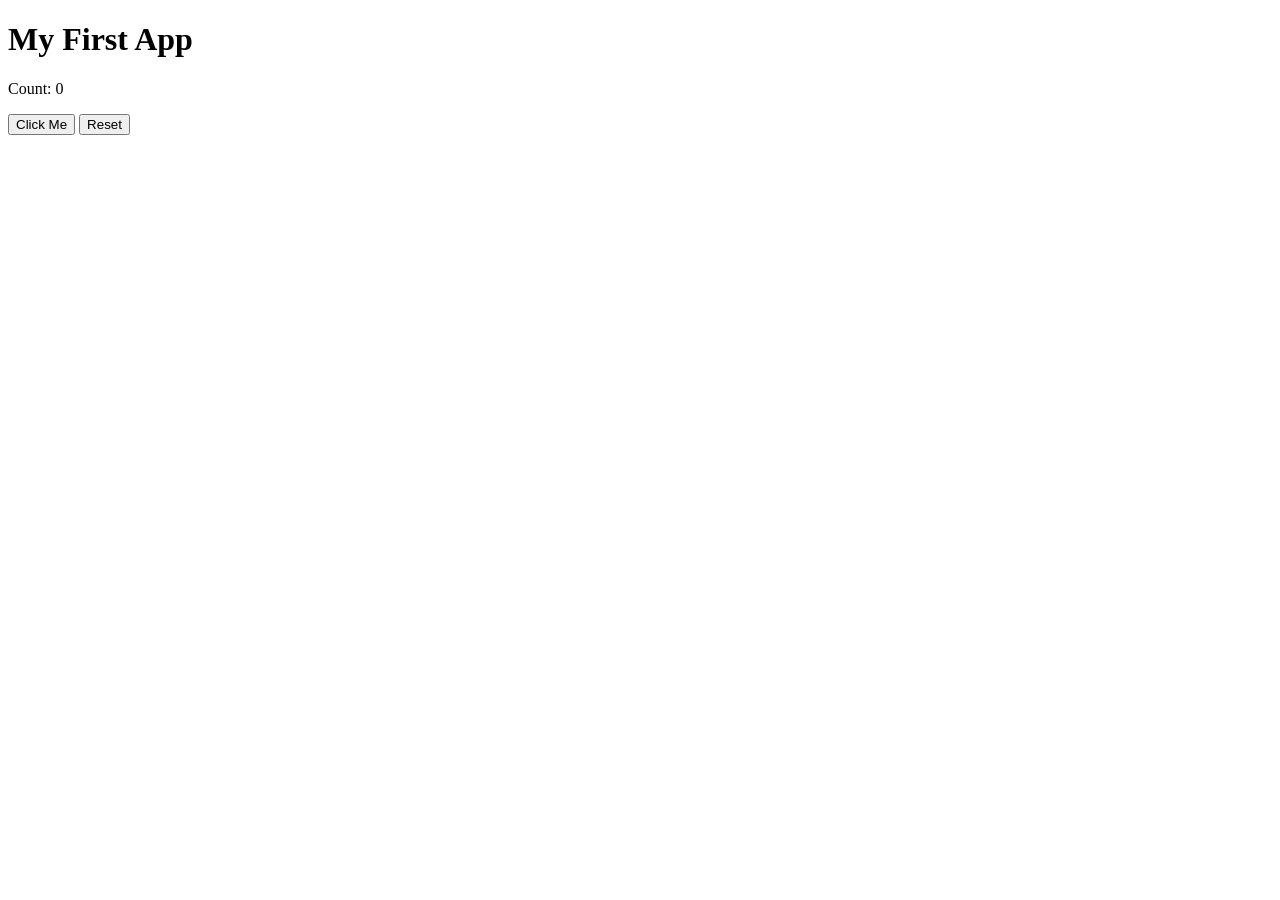
==== octoapps-training/index.html @ 949f9a15 "Add files via upload" ====
<!DOCTYPE html>
<html lang="en">
<head>
  <meta charset="UTF-8">
  <meta name="viewport" content="width=device-width, initial-scale=1.0">
  <title>Octo Training App</title>
  <link rel="stylesheet" href="styles.css">
</head>
<body>
  <div class="container">
    <h1>My First App</h1>
    <p>Count: <span id="count">0</span></p>
    <button id="increment-btn" onclick="increment()">Click Me</button>
    <button id="reset-btn" onclick="reset()">Reset</button>
  </div>
  <script src="app.js"></script>
</body>
</html>
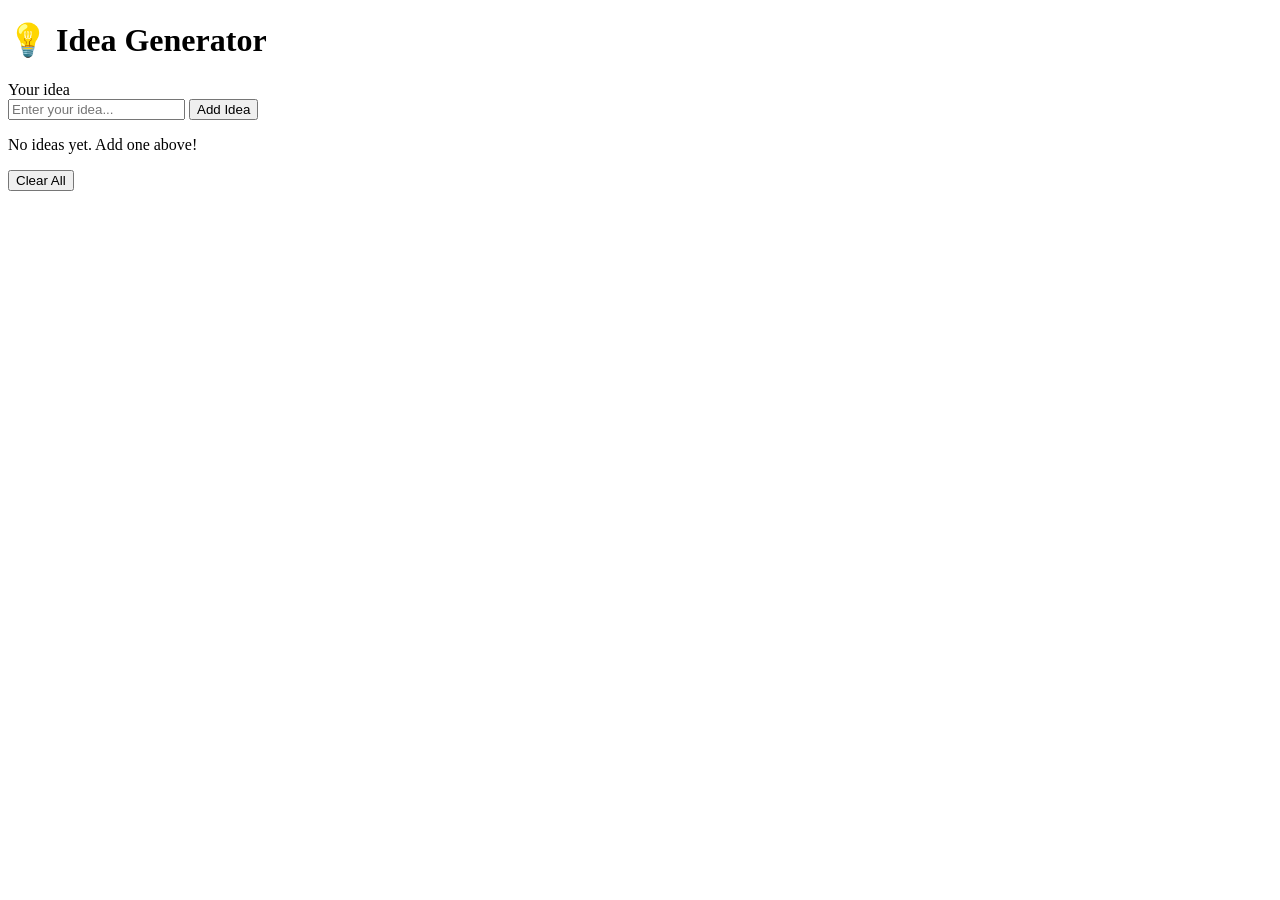
==== commit 910177cc: "Updated the html" ====
--- a/octoapps-training/index.html
+++ b/octoapps-training/index.html
@@ -3,16 +3,33 @@
 <head>
   <meta charset="UTF-8">
   <meta name="viewport" content="width=device-width, initial-scale=1.0">
-  <title>Octo Training App</title>
+  <title>Octo Training — Idea Generator</title>
   <link rel="stylesheet" href="styles.css">
+  <script src="app.js"></script>
 </head>
 <body>
-  <div class="container">
-    <h1>My First App</h1>
-    <p>Count: <span id="count">0</span></p>
-    <button id="increment-btn" onclick="increment()">Click Me</button>
-    <button id="reset-btn" onclick="reset()">Reset</button>
-  </div>
-  <script src="app.js"></script>
+  <main class="container">
+    <h1>💡 Idea Generator</h1>
+
+    <section class="input-section">
+      <label for="idea-input">Your idea</label>
+      <div class="input-row">
+        <input
+          id="idea-input"
+          type="text"
+          placeholder="Enter your idea..."
+          maxlength="200"
+          autocomplete="off"
+        >
+        <button id="add-btn">Add Idea</button>
+      </div>
+      <p id="error-msg" class="error" aria-live="polite"></p>
+    </section>
+
+    <section class="ideas-section">
+      <div id="ideas-list" aria-label="Your ideas"></div>
+      <button id="clear-btn">Clear All</button>
+    </section>
+  </main>
 </body>
 </html>
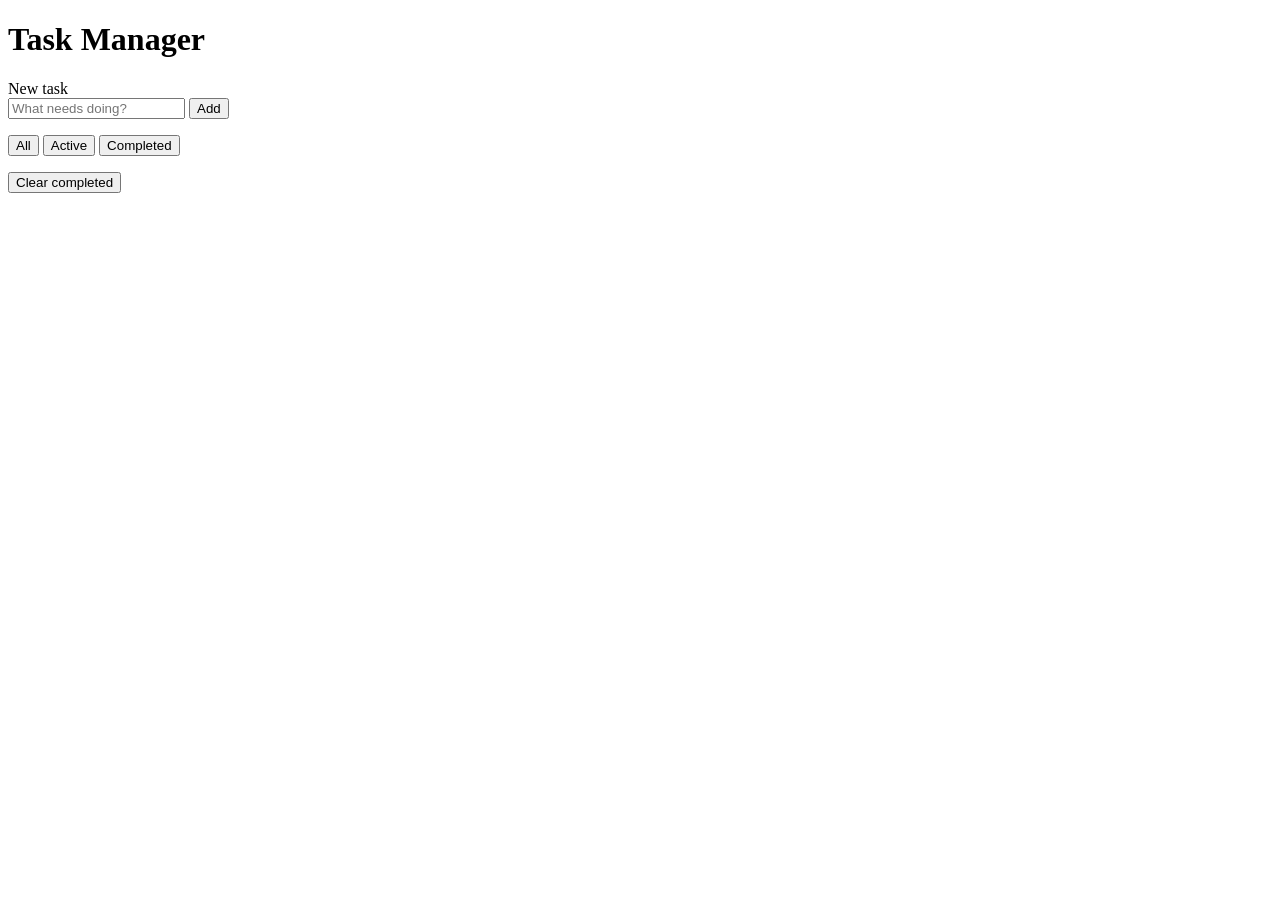
==== commit 4c87146e: "Replaced the HTML with the new Tassk manager HTML" ====
--- a/octoapps-training/index.html
+++ b/octoapps-training/index.html
@@ -1,35 +1,55 @@
 <!DOCTYPE html>
 <html lang="en">
-<head>
-  <meta charset="UTF-8">
-  <meta name="viewport" content="width=device-width, initial-scale=1.0">
-  <title>Octo Training — Idea Generator</title>
-  <link rel="stylesheet" href="styles.css">
-  <script src="app.js"></script>
-</head>
-<body>
-  <main class="container">
-    <h1>💡 Idea Generator</h1>
+  <head>
+    <meta charset="UTF-8" />
+    <meta name="viewport" content="width=device-width, initial-scale=1.0" />
+    <title>Task Manager</title>
+    <link rel="stylesheet" href="styles.css" />
+  </head>
+  <body>
+    <main class="container">
+      <h1>Task Manager</h1>
 
-    <section class="input-section">
-      <label for="idea-input">Your idea</label>
-      <div class="input-row">
-        <input
-          id="idea-input"
-          type="text"
-          placeholder="Enter your idea..."
-          maxlength="200"
-          autocomplete="off"
-        >
-        <button id="add-btn">Add Idea</button>
+      <form id="add-task-form" data-testid="task-manager-form" novalidate>
+        <label for="task-input">New task</label>
+        <div class="input-row">
+          <input
+            type="text"
+            id="task-input"
+            data-testid="task-manager-form-input"
+            placeholder="What needs doing?"
+            autocomplete="off"
+            maxlength="200"
+          />
+          <button type="submit" data-testid="task-manager-form-submit">Add</button>
+        </div>
+        <p id="form-error" class="error" role="alert" aria-live="polite"></p>
+      </form>
+
+      <nav class="filters" aria-label="Filter tasks">
+        <button class="filter-btn active" data-filter="all" data-testid="filter-all">All</button>
+        <button class="filter-btn" data-filter="active" data-testid="filter-active">Active</button>
+        <button class="filter-btn" data-filter="completed" data-testid="filter-completed">Completed</button>
+      </nav>
+
+      <p id="stats" class="stats" aria-live="polite"></p>
+
+      <ul
+        id="task-list"
+        data-testid="task-list"
+        aria-label="Task list"
+        aria-live="polite"
+      ></ul>
+
+      <div id="empty-state" class="empty-state" hidden>
+        <p>No tasks here. Add one above!</p>
       </div>
-      <p id="error-msg" class="error" aria-live="polite"></p>
-    </section>
 
-    <section class="ideas-section">
-      <div id="ideas-list" aria-label="Your ideas"></div>
-      <button id="clear-btn">Clear All</button>
-    </section>
-  </main>
-</body>
+      <button id="clear-completed" data-testid="clear-completed" class="secondary">
+        Clear completed
+      </button>
+    </main>
+
+    <script type="module" src="app.js"></script>
+  </body>
 </html>
